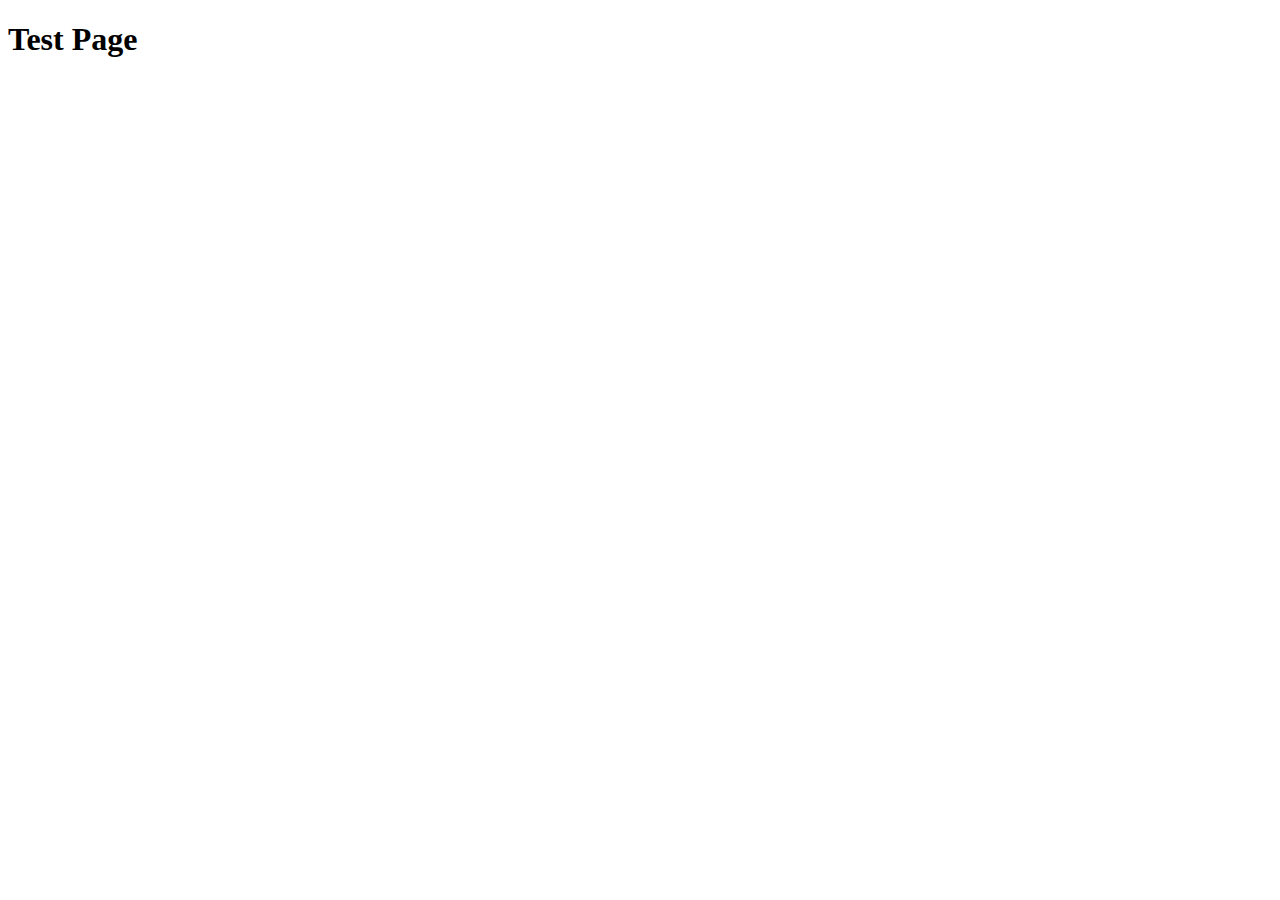
==== index.html @ 3a5a05e1 "initial code dump" ====
<!DOCTYPE html>
<html>
    <head>
        <title>Lake To Sea</title>
        <script data-main="js/main" src="js/libs/require-full.js"></script>
    </head>
    <body>
        <h1>Test Page</h1>
    </body>
</html>
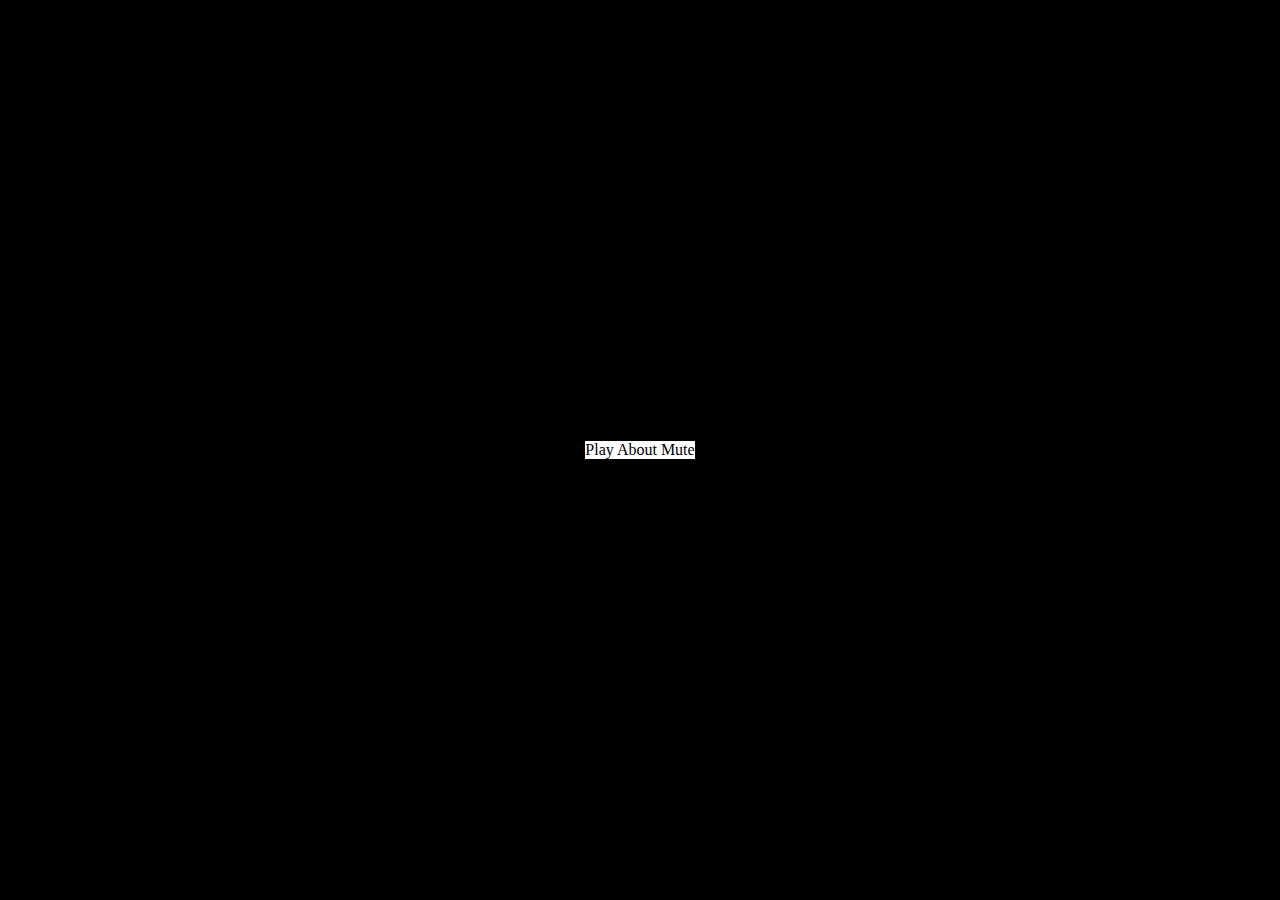
==== commit bc4263dd: "view and app updates" ====
--- a/index.html
+++ b/index.html
@@ -2,9 +2,10 @@
 <html>
     <head>
         <title>Lake To Sea</title>
+        <link type="text/css" rel="stylesheet" href="css/app.css" />
         <script data-main="js/main" src="js/libs/require-full.js"></script>
     </head>
     <body>
-        <h1>Test Page</h1>
+        <div id="App"></div>
     </body>
 </html>--- a/css/app.css
+++ b/css/app.css
@@ -0,0 +1,59 @@
+* {
+  margin:0;
+  padding:0;
+}
+
+html { height:100%; }
+body {
+  width:100%;
+  height:100%;
+  background:#000;
+  display:table;
+  border-spacing:0;
+}
+
+.menu { list-style:none; overflow:hidden; }
+
+#App {
+  display:table-cell;
+  width:100%;
+  height:100%;
+  vertical-align: middle;
+  text-align: center;
+}
+
+#Menu {
+  background: #FFF;
+  display:inline-block;
+}
+
+#Game {
+  background:#222;
+  height:100%;
+  width:100%;
+}
+#Game .menu {
+  display:table;
+  position:absolute;
+  top:0;
+  left:0;
+  width:100%;
+  height:100%;
+  outline:9999px solid rgba(0,0,0,.6);
+  color:#FFF;
+}
+#Game .menu a {
+  font-size:2em;
+  line-height:1em;
+  display:block;
+  width:10em;
+  padding:1em;
+  background:rgba(0,0,0,.6);
+  border-radius:1em;
+  margin:.5em auto;
+}
+#GameBoard {
+  height:90%;
+  width:90%;
+  background:#666 url('../img/gameBoard.jpg') center center;
+}